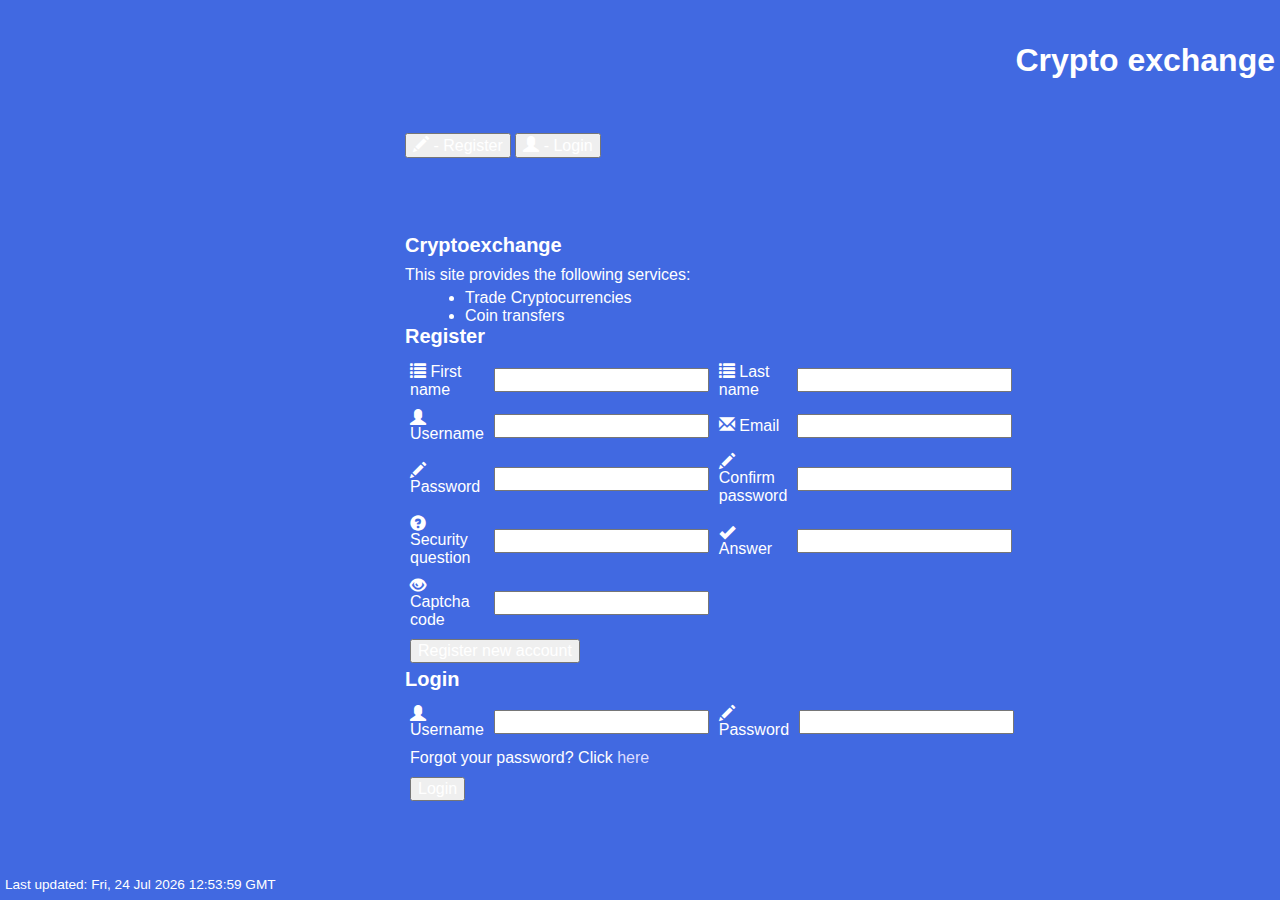
==== www/localhost/crypto.html @ 4d89d5ec "Building a small coin exchange as example" ====
<html>
  </head>
    <meta name="viewport" content="width=device-width, initial-scale=1.0">
    <link href="//netdna.bootstrapcdn.com/bootstrap/3.0.2/css/bootstrap.min.css" rel="stylesheet" media="screen">
    <style type="text/css" media  = "screen">@import "etc/css/crypto.scss";</style>
    <script type='text/javascript'></script>
    <script src='etc/js/crypto.js' type='text/javascript'></script>
    <script>
      var cryptoengine = new CryptoEngine();
      function init(){ window.setInterval('cryptoengine.update()',  500); }
    </script>
  </head>
  <body onload='init();'>
    <table name='layout' id='layout' class='layout'>
      <tr>
        <td colspan=2 height='120px'>
          <div name='logo' id='logo' class='logo'>Crypto exchange</div>
        </td>
      </tr>
      <tr>
        <td rowspan=2 width='400px'>
          <div name='overview' id='overview'>
            <span name='Bitcoin' id='Bitcoin'></span>
            <span name='DogeCoin' id='DogeCoin'></span>
            <span name='Fedoracoin' id='Fedoracoin'></span>
          </div>
        </td>
        <td height='50px'>
          <div name='menu' id='menu' class='menu'>
          <button id='Register' onClick='cryptoengine.page(this.id);'><span class="glyphicon glyphicon-pencil"></span> - Register</button>
          <button id='Login'    onClick='cryptoengine.page(this.id);'><span class="glyphicon glyphicon-user"></span> - Login</button>
          </div>
        </td>
      </tr>
      <tr><td><div name='content' id='content'></div></td></tr>
      <tr>
        <td colspan=2><div name='footer' id='footer'><small>Last updated: <span name='lastupdated' id='lastupdated'></span></small></div></td>
      </tr>
    </table>
  </body>
</html>
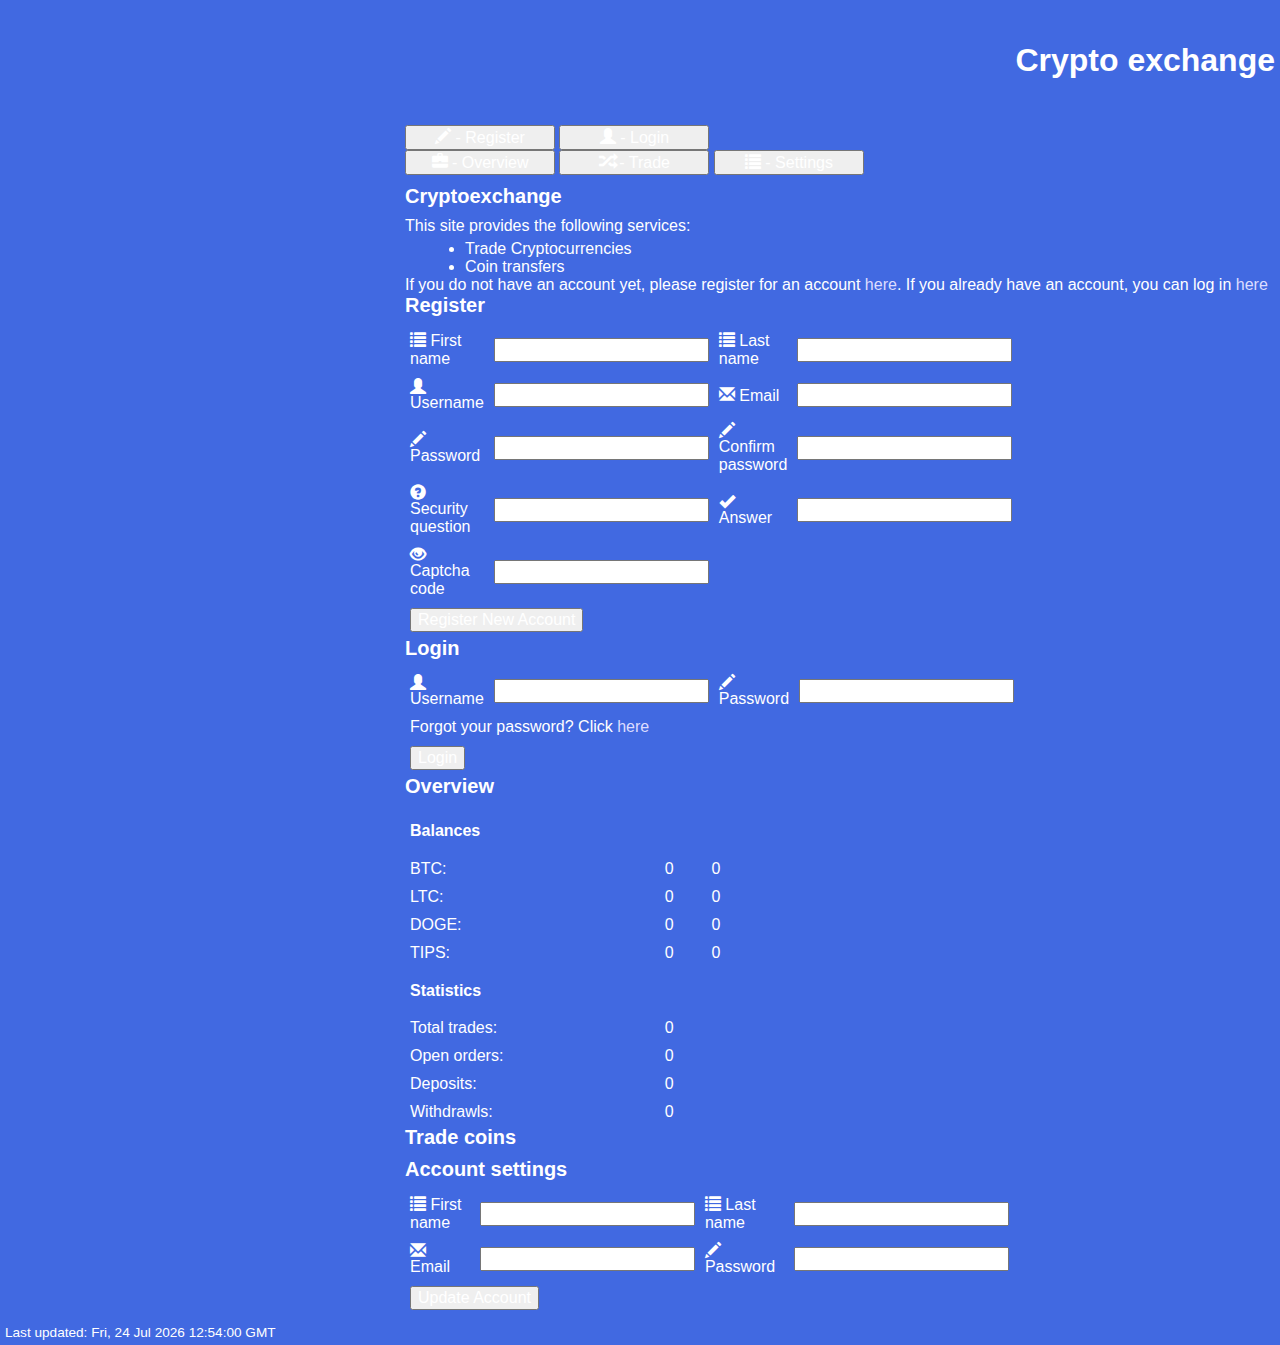
==== commit f58de766: "Adding stub pages in php backend" ====
--- a/www/localhost/crypto.html
+++ b/www/localhost/crypto.html
@@ -27,8 +27,13 @@
         </td>
         <td height='50px'>
           <div name='menu' id='menu' class='menu'>
-          <button id='Register' onClick='cryptoengine.page(this.id);'><span class="glyphicon glyphicon-pencil"></span> - Register</button>
-          <button id='Login'    onClick='cryptoengine.page(this.id);'><span class="glyphicon glyphicon-user"></span> - Login</button>
+          <button id='Register' onClick='cryptoengine.page(this.id);' class='mybutton'><span class="glyphicon glyphicon-pencil"></span> - Register</button>
+          <button id='Login'    onClick='cryptoengine.page(this.id);' class='mybutton'><span class="glyphicon glyphicon-user"></span> - Login</button>
+          </div>
+          <div name='menu' id='menu' class='menu'>
+          <button id='Overview' onClick='cryptoengine.page(this.id);' class='mybutton'><span class="glyphicon glyphicon-briefcase"></span> - Overview</button>
+          <button id='Trade'    onClick='cryptoengine.page(this.id);' class='mybutton'><span class="glyphicon glyphicon-random"></span> - Trade</button>
+          <button id='Settings' onClick='cryptoengine.page(this.id);' class='mybutton'><span class="glyphicon glyphicon-list"></span> - Settings</button>
           </div>
         </td>
       </tr>
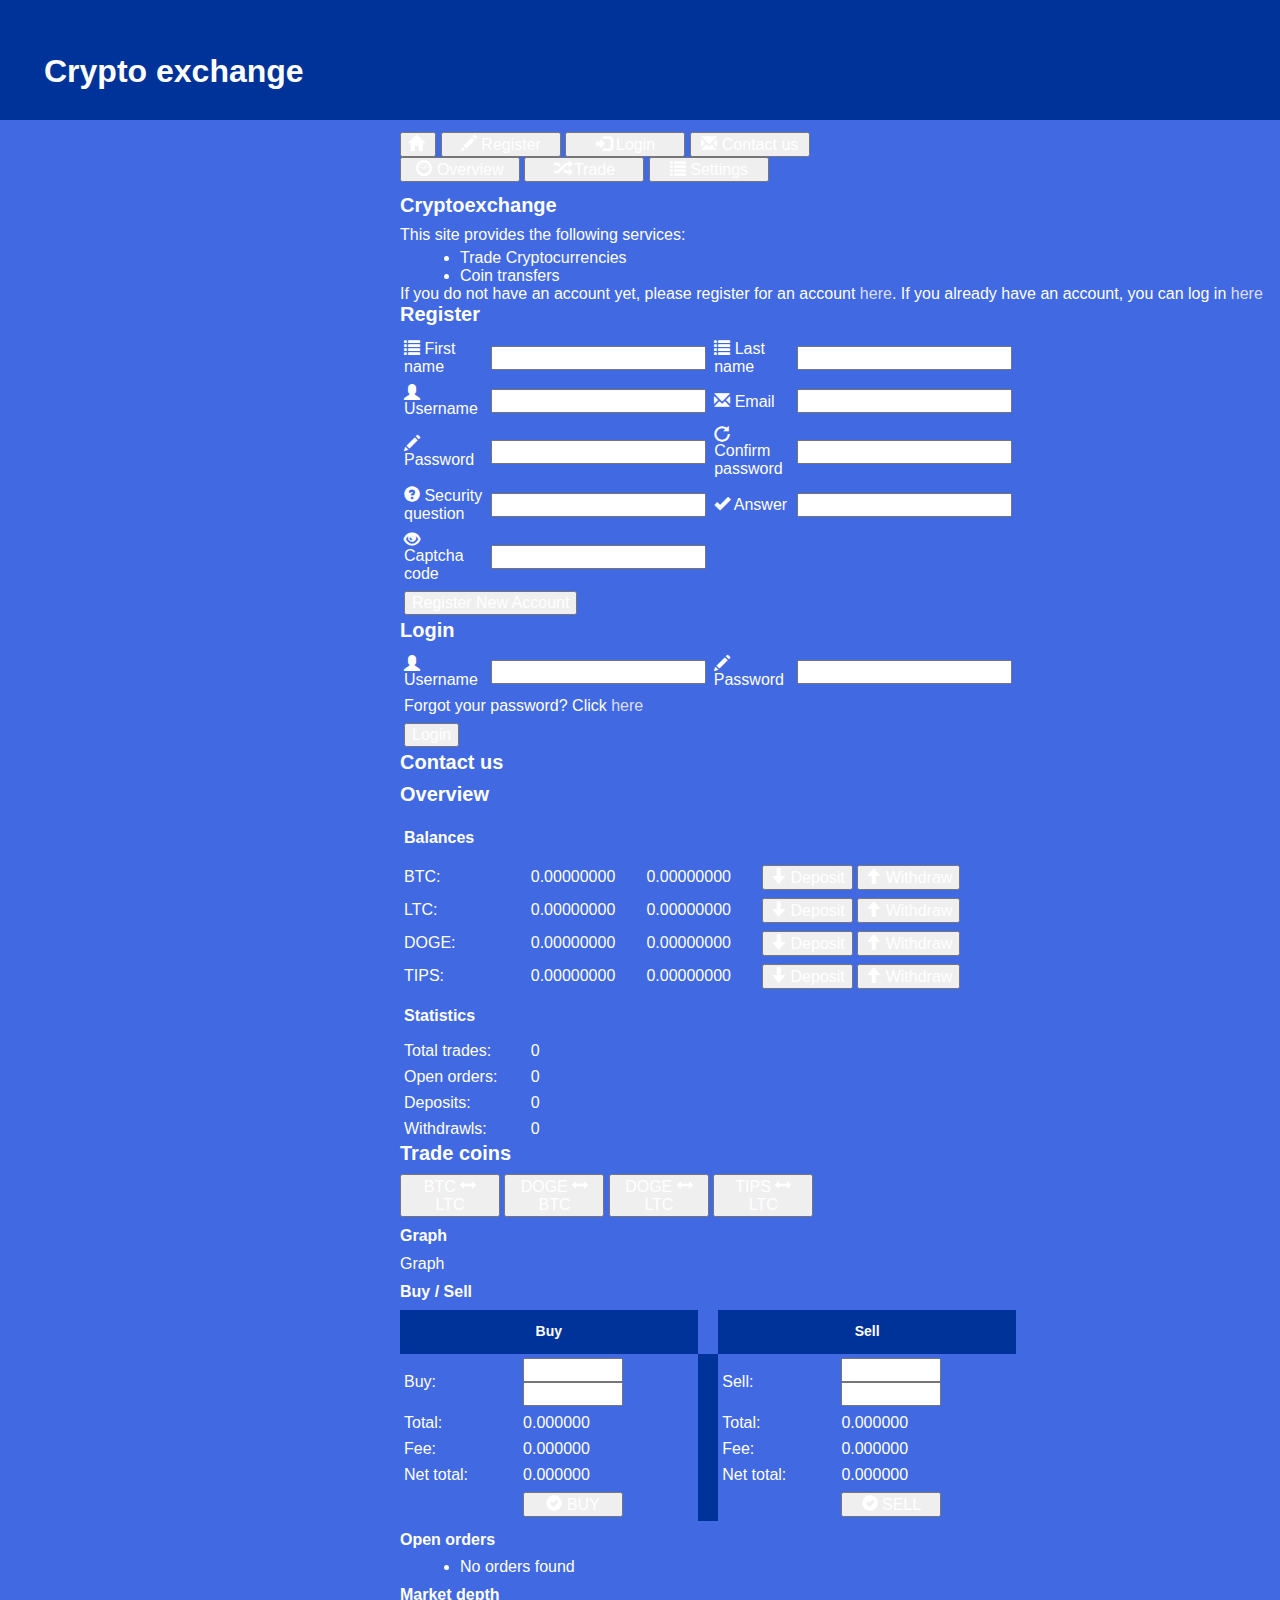
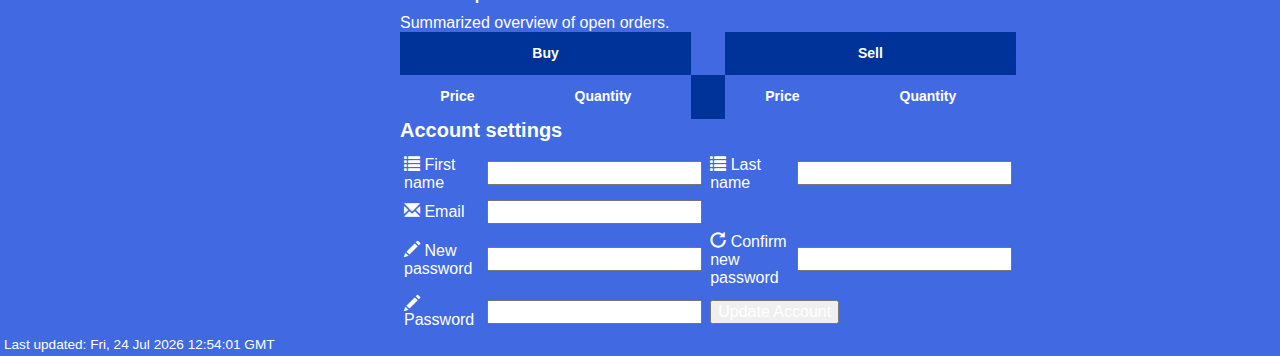
==== commit a008952d: "Crypto page updates" ====
--- a/www/localhost/crypto.html
+++ b/www/localhost/crypto.html
@@ -13,31 +13,34 @@
   <body onload='init();'>
     <table name='layout' id='layout' class='layout'>
       <tr>
-        <td colspan=2 height='120px'>
+        <td colspan=2 height='120px' class='darkerbg'>
           <div name='logo' id='logo' class='logo'>Crypto exchange</div>
         </td>
       </tr>
       <tr>
-        <td rowspan=2 width='400px'>
+        <td rowspan=2 width='400px' class='leftm'>
           <div name='overview' id='overview'>
             <span name='Bitcoin' id='Bitcoin'></span>
             <span name='DogeCoin' id='DogeCoin'></span>
+            <span name='Emerald' id='Emerald'></span>
             <span name='Fedoracoin' id='Fedoracoin'></span>
           </div>
         </td>
-        <td height='50px'>
+        <td height='50px' class='scontent'>
           <div name='menu' id='menu' class='menu'>
-          <button id='Register' onClick='cryptoengine.page(this.id);' class='mybutton'><span class="glyphicon glyphicon-pencil"></span> - Register</button>
-          <button id='Login'    onClick='cryptoengine.page(this.id);' class='mybutton'><span class="glyphicon glyphicon-user"></span> - Login</button>
+          <button id='Index' onClick='cryptoengine.page(this.id);' class='sbutton'><span class="glyphicon glyphicon-home"></span>&nbsp;</button>
+          <button id='Register' onClick='cryptoengine.page(this.id);' class='mybutton'><span class="glyphicon glyphicon-pencil"></span> Register</button>
+          <button id='Login' onClick='cryptoengine.page(this.id);' class='mybutton'><span class="glyphicon glyphicon-log-in"></span> Login</button>
+          <button id='Contact' onClick='cryptoengine.page(this.id);' class='mybutton'><span class="glyphicon glyphicon-envelope"></span> Contact us</button>
           </div>
           <div name='menu' id='menu' class='menu'>
-          <button id='Overview' onClick='cryptoengine.page(this.id);' class='mybutton'><span class="glyphicon glyphicon-briefcase"></span> - Overview</button>
-          <button id='Trade'    onClick='cryptoengine.page(this.id);' class='mybutton'><span class="glyphicon glyphicon-random"></span> - Trade</button>
-          <button id='Settings' onClick='cryptoengine.page(this.id);' class='mybutton'><span class="glyphicon glyphicon-list"></span> - Settings</button>
+          <button id='Overview' onClick='cryptoengine.page(this.id);' class='mybutton'><span class="glyphicon glyphicon-dashboard"></span> Overview</button>
+          <button id='Trade'    onClick='cryptoengine.page(this.id);' class='mybutton'><span class="glyphicon glyphicon-random"></span> Trade</button>
+          <button id='Settings' onClick='cryptoengine.page(this.id);' class='mybutton'><span class="glyphicon glyphicon-list"></span> Settings</button>
           </div>
         </td>
       </tr>
-      <tr><td><div name='content' id='content'></div></td></tr>
+      <tr><td class='scontent'><div name='content' id='content'></div></td></tr>
       <tr>
         <td colspan=2><div name='footer' id='footer'><small>Last updated: <span name='lastupdated' id='lastupdated'></span></small></div></td>
       </tr>
